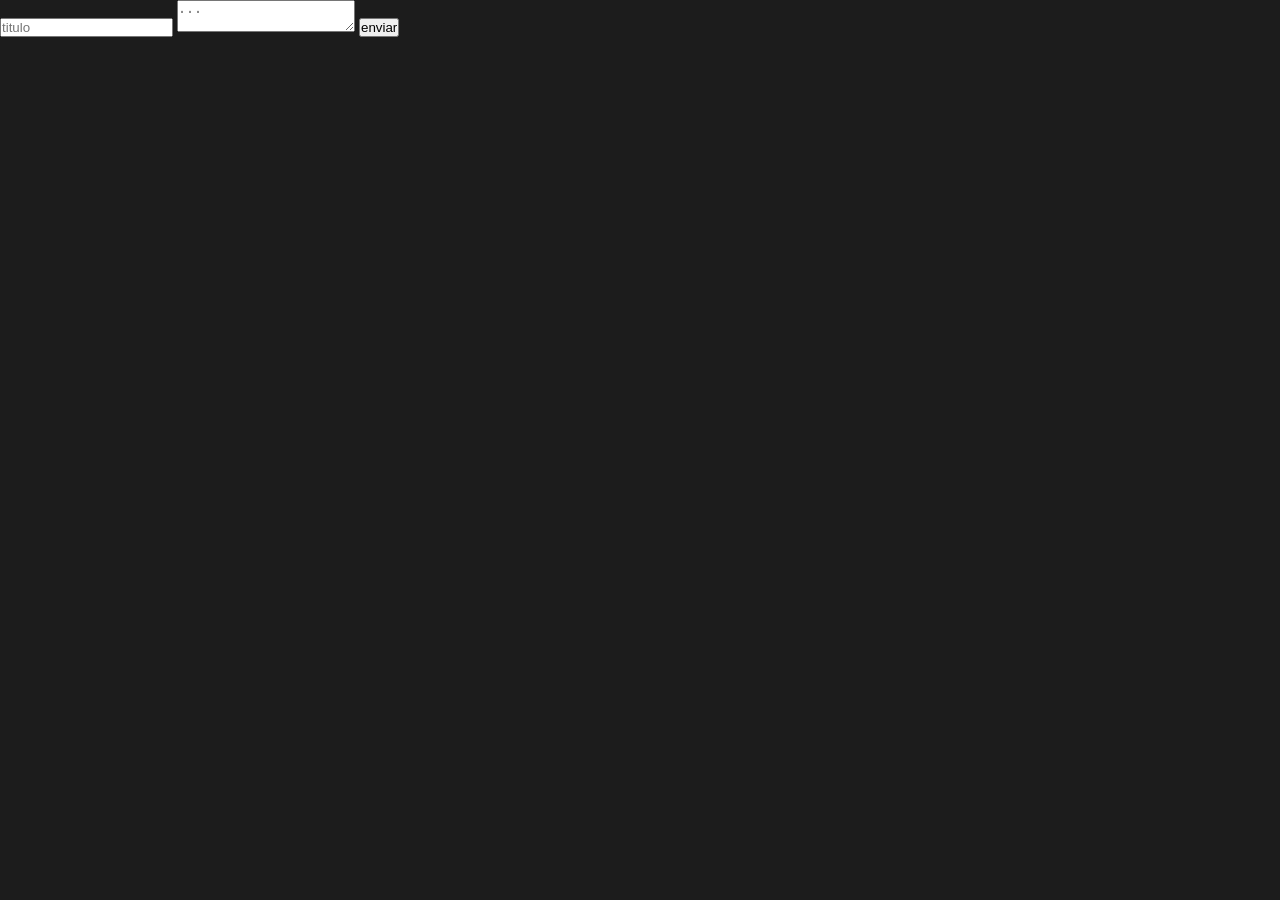
==== templates/adc.html @ 6bf7c531 "subindo o projeto completo" ====
<!DOCTYPE html>
<html lang="en">
<head>
    <meta charset="UTF-8">
    <meta name="viewport" content="width=device-width, initial-scale=1.0">
    <title>adição de nota</title>
    <style>
        *{
    margin: 0;
    padding: 0;
    box-sizing: border-box;
}

body{
    background-color: rgb(28, 28, 28);
}
    </style>
</head>
<body>

    <form id="frmlrio">
        <input id="ttl_nt" type="text" placeholder="titulo">
        <textarea id="desc_nt" placeholder="..."></textarea>
        <input type="submit" value="enviar">
    </form>
    
</body>
<script type="module" src="../static/js/script_02.js"></script>
</html>
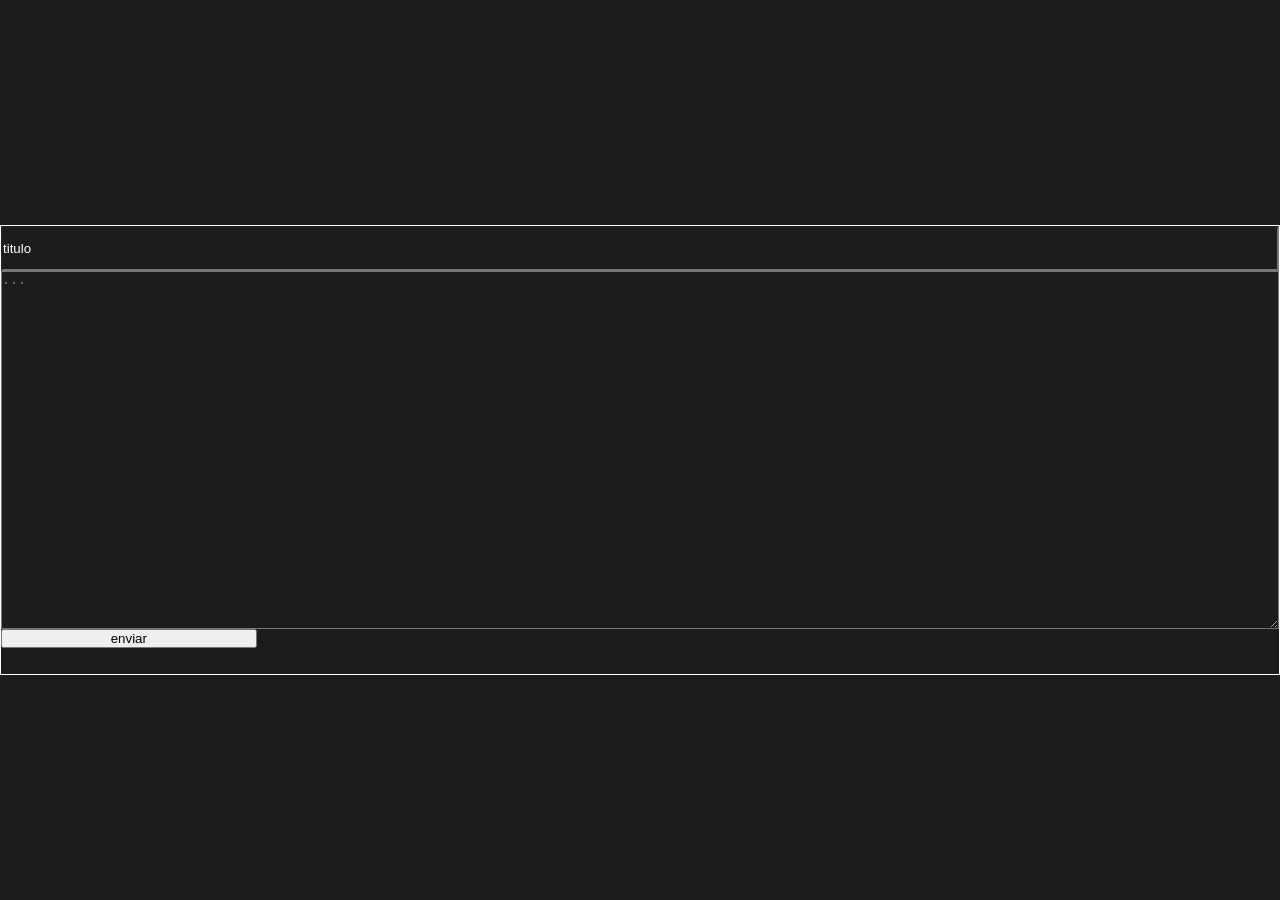
==== commit a887c41c: "subindo novo design da pg de adicao de nota" ====
--- a/templates/adc.html
+++ b/templates/adc.html
@@ -4,24 +4,15 @@
     <meta charset="UTF-8">
     <meta name="viewport" content="width=device-width, initial-scale=1.0">
     <title>adição de nota</title>
-    <style>
-        *{
-    margin: 0;
-    padding: 0;
-    box-sizing: border-box;
-}
-
-body{
-    background-color: rgb(28, 28, 28);
-}
-    </style>
+    <link rel="stylesheet" href="../static/css/templates/style_02.css">
 </head>
 <body>
 
     <form id="frmlrio">
+        
         <input id="ttl_nt" type="text" placeholder="titulo">
         <textarea id="desc_nt" placeholder="..."></textarea>
-        <input type="submit" value="enviar">
+        <input id="g535" type="submit" value="enviar">
     </form>
     
 </body>
--- a/static/css/templates/style_02.css
+++ b/static/css/templates/style_02.css
@@ -0,0 +1,45 @@
+*{
+    margin: 0;
+    padding: 0;
+    box-sizing: border-box;
+}
+
+body{
+    background-color: rgb(28, 28, 28);
+}
+body{
+    width: 100vw;
+    height: 100vh;
+    display: flex;
+    justify-content: center;
+    align-items: center;
+}
+body > form{
+    border: 1px solid white;
+    height: 50%;
+    width: 100%;
+    display: flex;
+    flex-direction: column;
+}
+#ttl_nt::placeholder{
+    color: white;
+    /* border: 1px solid white; */
+    width: 100%;
+    /* height: 100%; */
+}
+form > #ttl_nt{
+    /* border: 1px solid red; */
+    width: 100%;
+    height: 10%;
+    background-color: transparent;
+    
+}
+form > textarea{
+    width: 100%;
+    height: 80%;
+    background-color: transparent;
+}
+
+form > #g535{
+    width: 20%;
+}
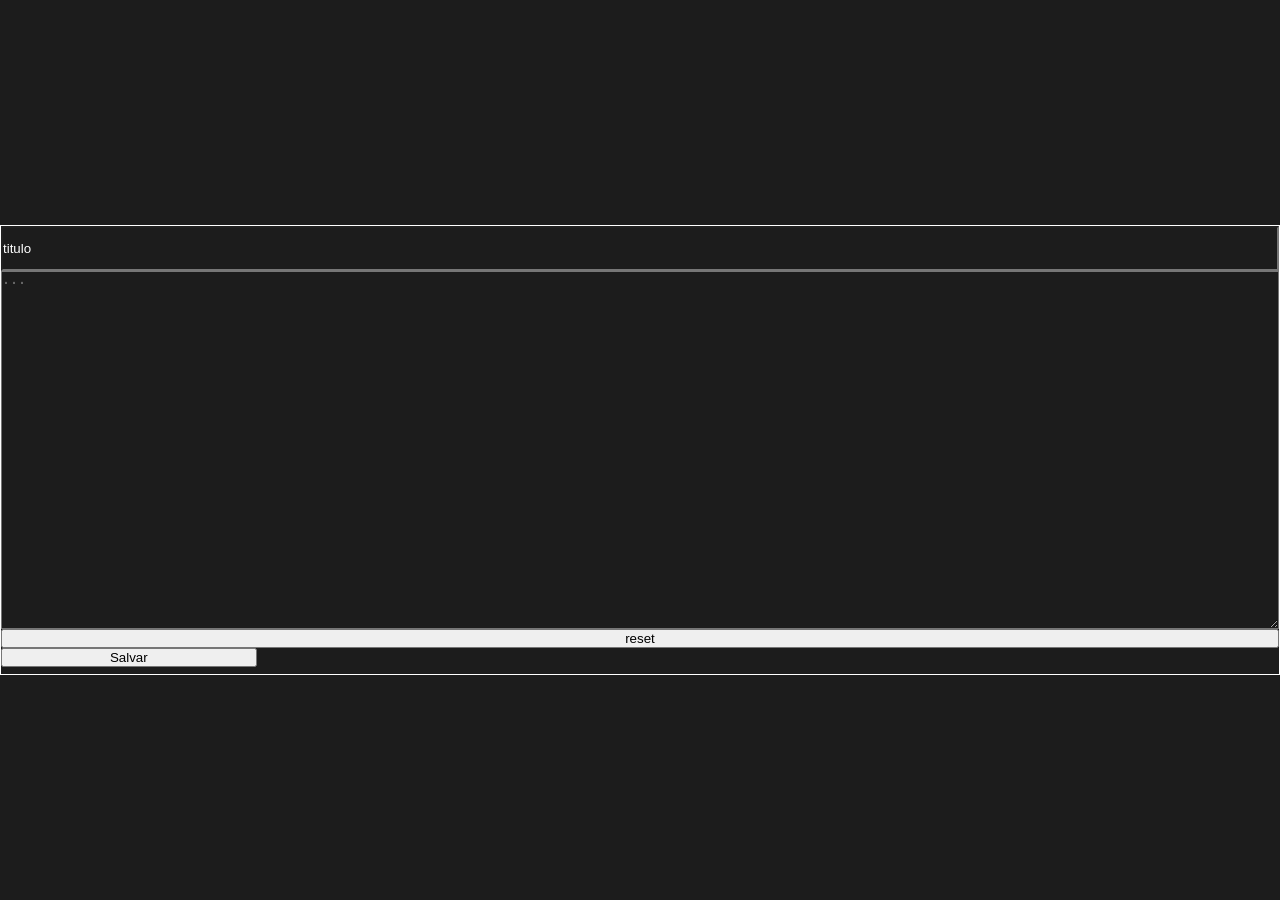
==== commit 541762d0: "até o momento eu consegui fazer os dados serem carregados nos inputs, então agr seria só editar, car" ====
--- a/templates/adc.html
+++ b/templates/adc.html
@@ -12,7 +12,9 @@
         
         <input id="ttl_nt" type="text" placeholder="titulo">
         <textarea id="desc_nt" placeholder="..."></textarea>
-        <input id="g535" type="submit" value="enviar">
+        <input id="r5t3" type="button" value="reset">
+        <input id="g535" type="submit" value="Salvar">
+
     </form>
     
 </body>
--- a/static/css/templates/style_02.css
+++ b/static/css/templates/style_02.css
@@ -32,12 +32,16 @@
     width: 100%;
     height: 10%;
     background-color: transparent;
+    color: white;
+
     
 }
 form > textarea{
     width: 100%;
     height: 80%;
     background-color: transparent;
+    color: white;
+
 }
 
 form > #g535{
